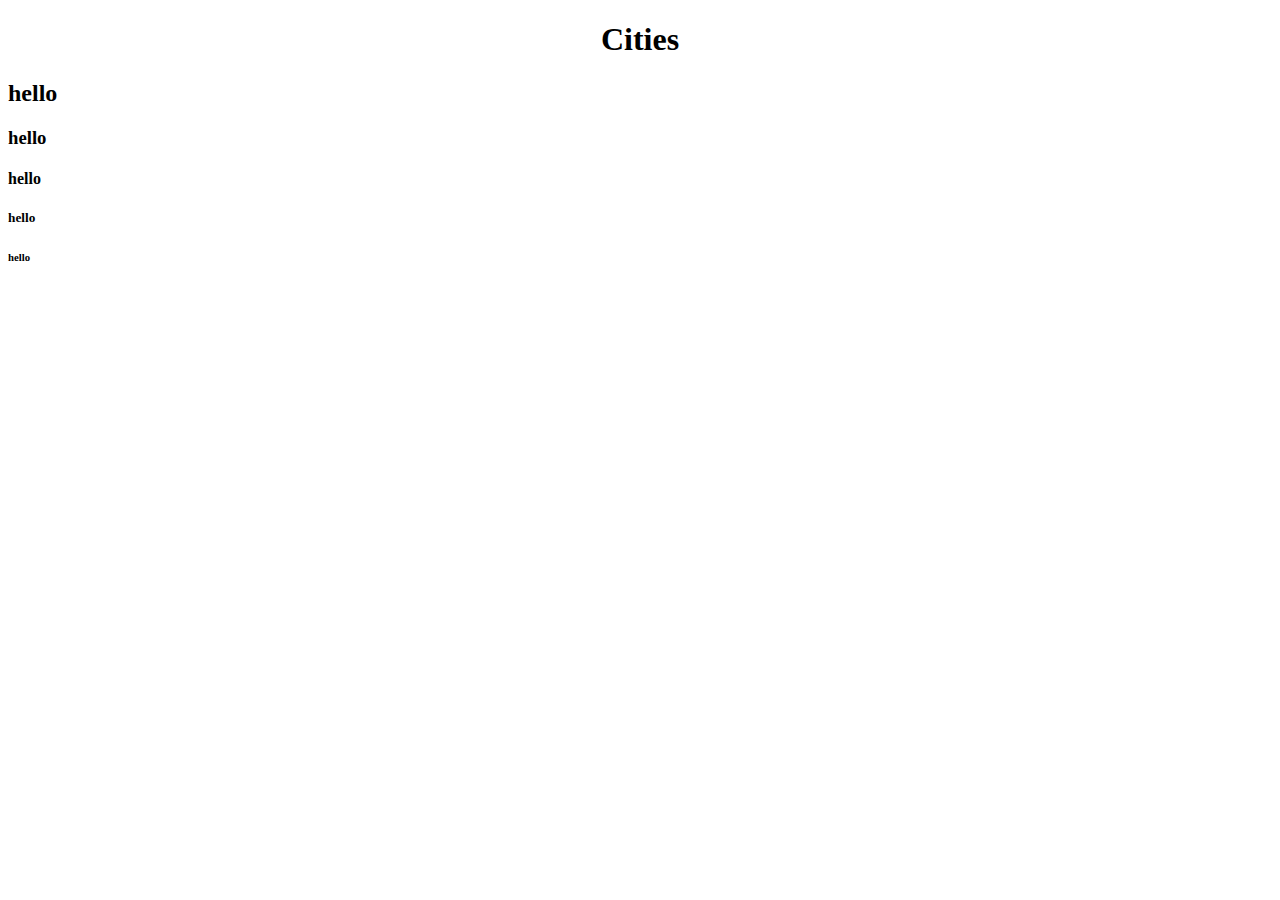
==== index.html @ 3037b330 "added html tags" ====
<!DOCTYPE html>
<html lang="en">
<head>
    <meta charset="UTF-8">
    <meta http-equiv="X-UA-Compatible" content="IE=edge">
    <meta name="viewport" content="width=, initial-scale=1.0">
    <title>My Page</title>
</head>
<body>
    <headers>
        <center>
        <h1>Cities</h1>
    </center> 
    </headers>
    
   <h2>hello</h2>
   <h3>hello</h3>
   <h4>hello</h4>
   <h5>hello</h5>
   <h6>hello</h6>
</body>
</html>
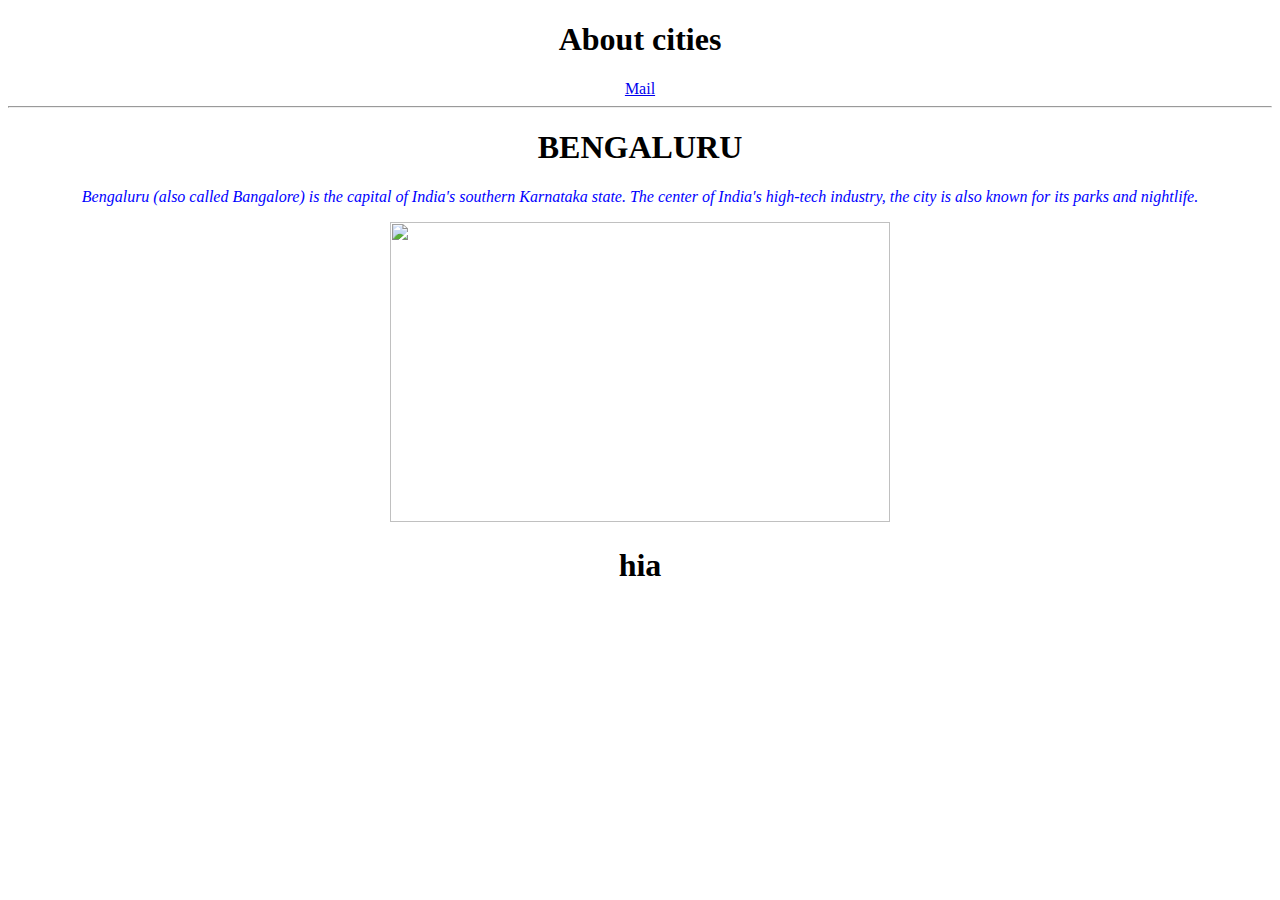
==== commit 4c409834: "added html tags" ====
--- a/index.html
+++ b/index.html
@@ -1,23 +1,34 @@
+
 <!DOCTYPE html>
 <html lang="en">
 <head>
     <meta charset="UTF-8">
     <meta http-equiv="X-UA-Compatible" content="IE=edge">
-    <meta name="viewport" content="width=, initial-scale=1.0">
-    <title>My Page</title>
+    <meta name="viewport" content="width=device-width, initial-scale=1.0">
+    <title>Bhavana</title>
 </head>
 <body>
-    <headers>
+    <header1> 
         <center>
-        <h1>Cities</h1>
-    </center> 
-    </headers>
+        <h1>About cities</h1>
+        <a href = "mailto:bhavanakchowdary36@gmail.com" target ="_blank">Mail</a>
+        </center>
+    </header1>
+    <hr/>
+    <!-- bengaluru city -->
+    <div>
+        <center>
+            <h1>BENGALURU</h1>
+            <P>
+                <em style="color: blue" >Bengaluru (also called Bangalore) is the capital of India's southern Karnataka state.
+                 The center of India's high-tech industry, the city is also known for its parks and nightlife. </em>
+           </P>
+           <img src="https://clubmahindra.gumlet.io/blog//media/section_images/unique-thi-9b61e9cde66c5b4.jpg?w=376&dpr=2.6" width="500px"
+           height ="300px"/>
+           <h1>hia</h1>
+        </center>
+    </div
     
-   <h2>hello</h2>
-   <h3>hello</h3>
-   <h4>hello</h4>
-   <h5>hello</h5>
-   <h6>hello</h6>
+     
 </body>
 </html>
-
